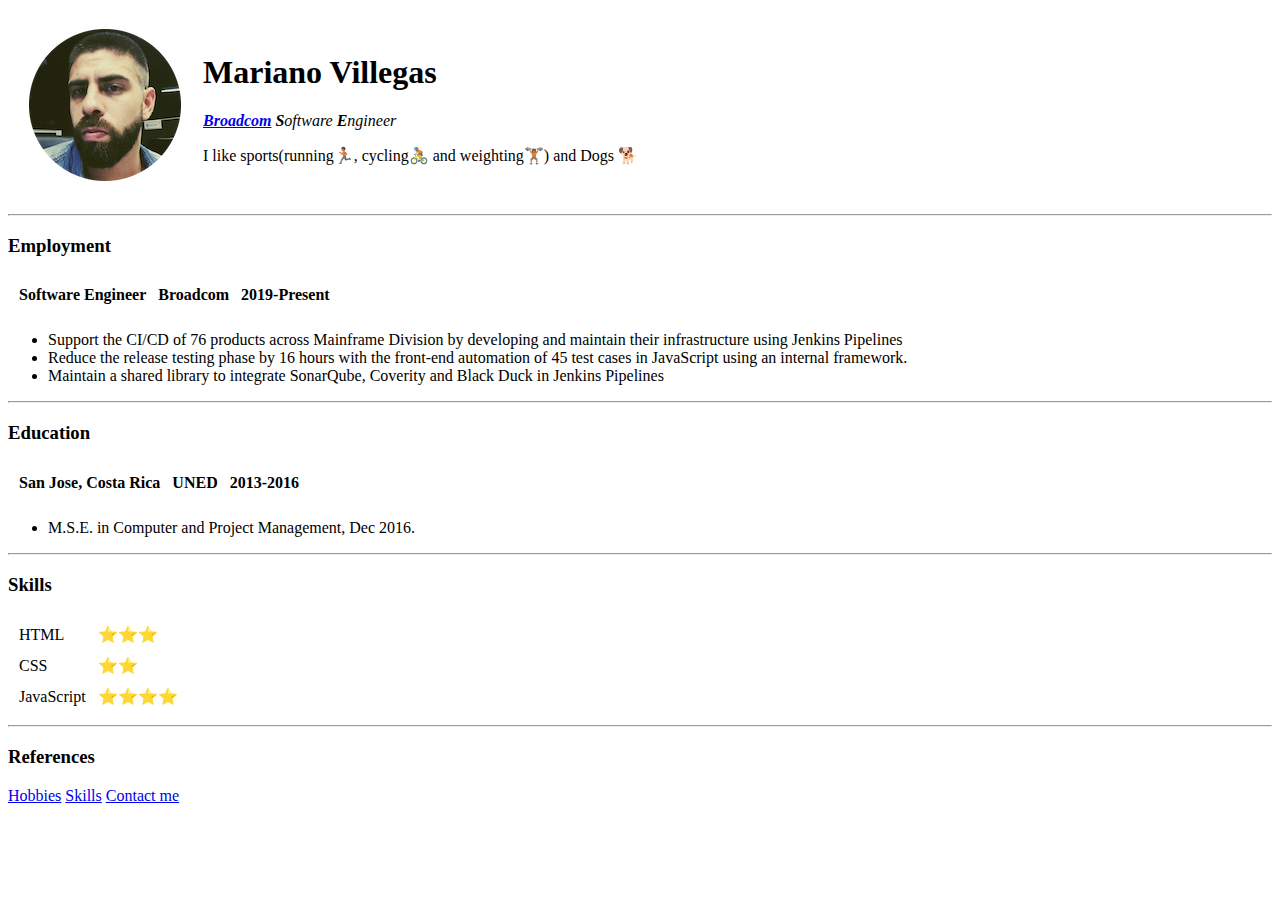
==== index.html @ 71049249 "Add initial cv website files" ====
<!DOCTYPE html>
<html lang="en">

<head>
  <meta charset="UTF-8" />
  <meta http-equiv="X-UA-Compatible" content="IE=edge" />
  <meta name="viewport" content="width=device-width, initial-scale=1.0" />
  <title>Mariano's Web Site</title>
</head>

<body>
  <table cellspacing="20">
    <thead></thead>
    <tbody>
      <tr>
        <td><img src="images/Mariano-modified.png" alt="Mariano's Profile Image"></td>
        <td>
          <h1>Mariano Villegas</h1>
          <p><em><strong><a href="https://www.broadcom.com/">Broadcom</a></strong><b> S</b>oftware <b>E</b>ngineer</em>
          </p>
          <p>
            I like sports(running🏃🏽, cycling🚴🏼 and weighting🏋🏽) and Dogs 🐕
          </p>
        </td>
    </tbody>
  </table>
  <hr />
  <h3>Employment</h3>
  <table cellspacing="10">
    <thead>
      <tr>
        <th>Software Engineer</th>
        <th>Broadcom</th>
        <th>2019-Present</th>
      </tr>
    </thead>
    <tbody>
    </tbody>
  </table>
  <p>
  <ul>
    <li>
      Support the CI/CD of 76 products across Mainframe Division by
      developing and maintain their infrastructure using Jenkins Pipelines
    </li>
    <li>
      Reduce the release testing phase by 16 hours with the front-end
      automation of 45 test cases in JavaScript using an internal
      framework.
    </li>
    <li>
      Maintain a shared library to integrate SonarQube, Coverity and Black
      Duck in Jenkins Pipelines
    </li>
  </ul>
  </p>
  <hr />
  <h3>Education</h3>
  <table cellspacing="10">
    <thead>
      <tr>
        <th>San Jose, Costa Rica</th>
        <th>UNED</th>
        <th>2013-2016</th>
      </tr>
    </thead>
    <tbody>
    </tbody>
  </table>
  <p>
  <ul>
    <li>M.S.E. in Computer and Project Management, Dec 2016.</li>
  </ul>
  </p>
  <hr>
  <h3>Skills</h3>
  <table cellspacing="10">
    <thead></thead>
    <tbody>
      <tr>
        <td>HTML</td>
        <td>⭐️⭐️⭐️</td>
      </tr>
      <tr>
        <td>CSS</td>
        <td>⭐️⭐️</td>
      </tr>
      <tr>
        <td>JavaScript</td>
        <td>⭐️⭐️⭐️⭐️</td>
      </tr>
    </tbody>
  </table>
  <hr />
  <h3>References</h3>
  <a href="hobbies.html">Hobbies</a>
  <a href="skills.html">Skills</a>
  <a href="contact.html">Contact me</a>
</body>
</html>
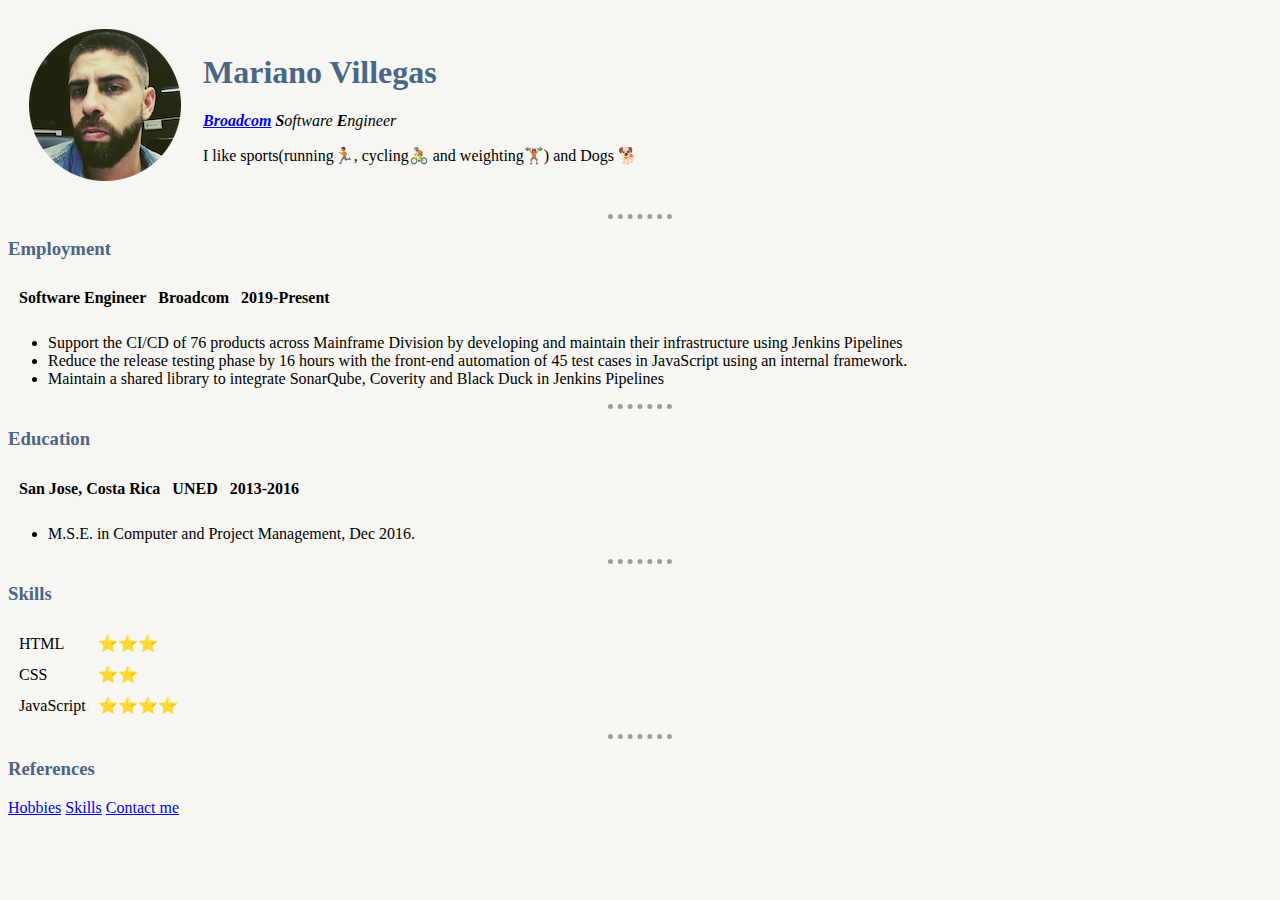
==== commit aa29d613: "Css changes" ====
--- a/index.html
+++ b/index.html
@@ -6,6 +6,7 @@
   <meta http-equiv="X-UA-Compatible" content="IE=edge" />
   <meta name="viewport" content="width=device-width, initial-scale=1.0" />
   <title>Mariano's Web Site</title>
+  <link rel="stylesheet" href="css/styles.css">
 </head>
 
 <body>
--- a/css/styles.css
+++ b/css/styles.css
@@ -0,0 +1,16 @@
+body {
+  background-color: #f7f6f2;
+}
+hr {
+  border-style: none;
+  border-top-style: dotted;
+  border-color: #9d9d9d;
+  border-width: 5px;
+  width: 5%;
+}
+h1 {
+  color: #4b6587;
+}
+h3 {
+  color: #4b6587;
+}
